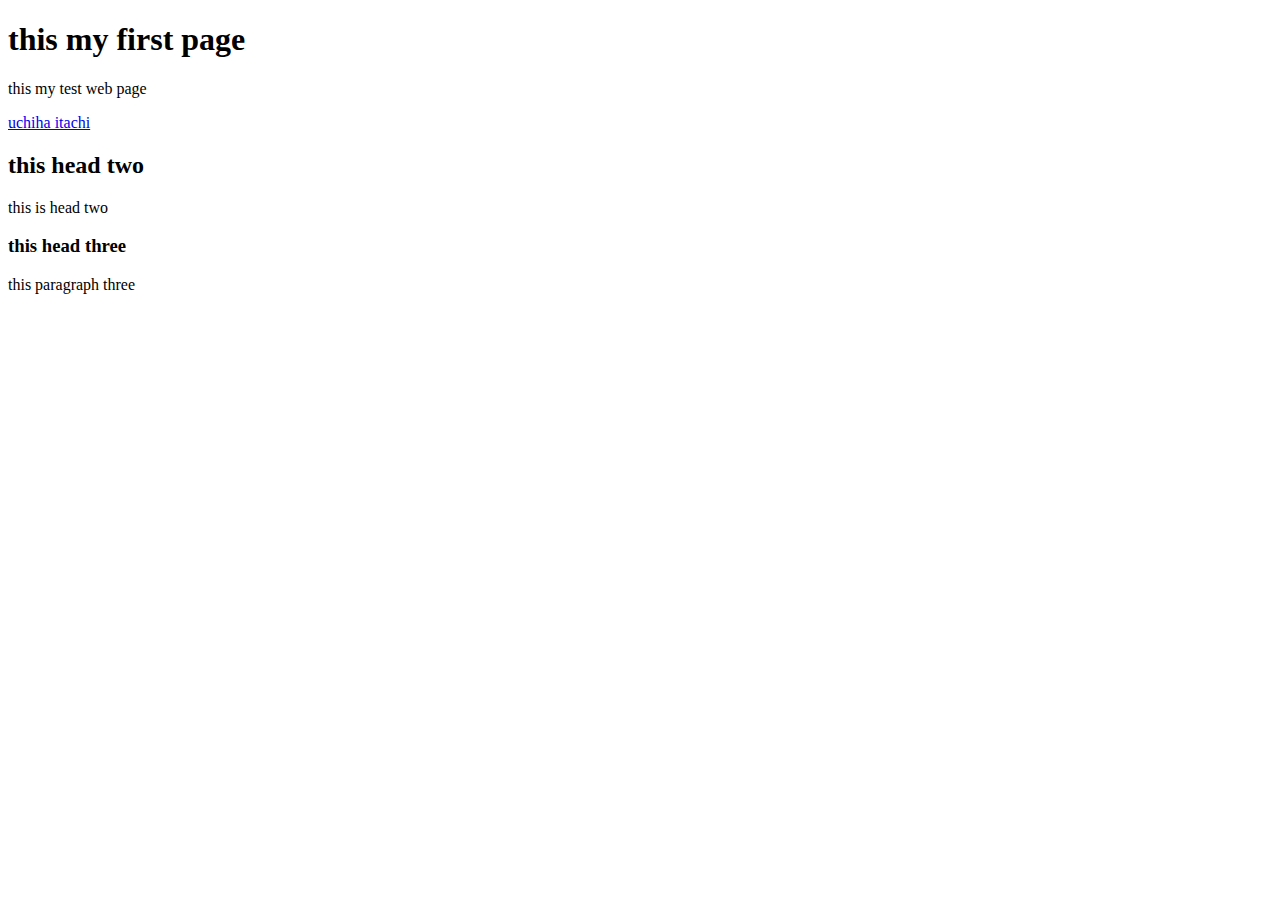
==== html_basic/index.html @ aae60d58 "html page with photo" ====
<!doctype html>
<html lang="en">


<head>
<title> MY first page </title>
</head>
<body> 
<h1>
this my first page<br>
</h1>
<P>this my test web page</P>
<a href="http://m.gettywallpapers.com/wp-content/uploads/2020/06/Wallpaper-Itachi-Uchiha.jpg">uchiha itachi</a>
<h2>this head two</h2>
<p>this is head two</p>
<h3>this head three </h3>
<p> this paragraph three</p>
</body>
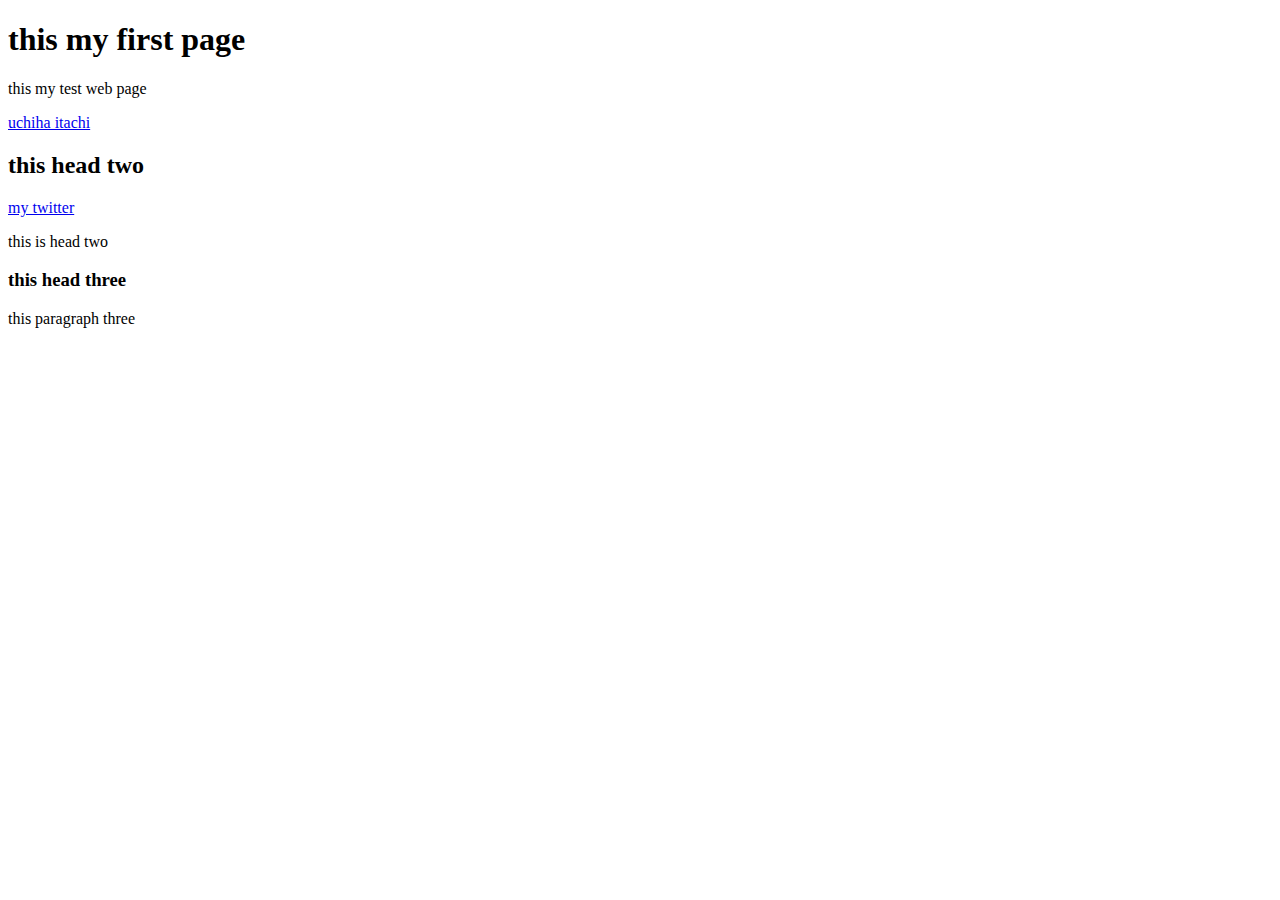
==== commit 7e9322b8: "html page" ====
--- a/html_basic/index.html
+++ b/html_basic/index.html
@@ -12,6 +12,8 @@
 <P>this my test web page</P>
 <a href="http://m.gettywallpapers.com/wp-content/uploads/2020/06/Wallpaper-Itachi-Uchiha.jpg">uchiha itachi</a>
 <h2>this head two</h2>
+<a href="file:///C:/Users/Islam/Desktop/myrepo/html_basic/html_basic/tweets.html">my twitter</a>
+
 <p>this is head two</p>
 <h3>this head three </h3>
 <p> this paragraph three</p>
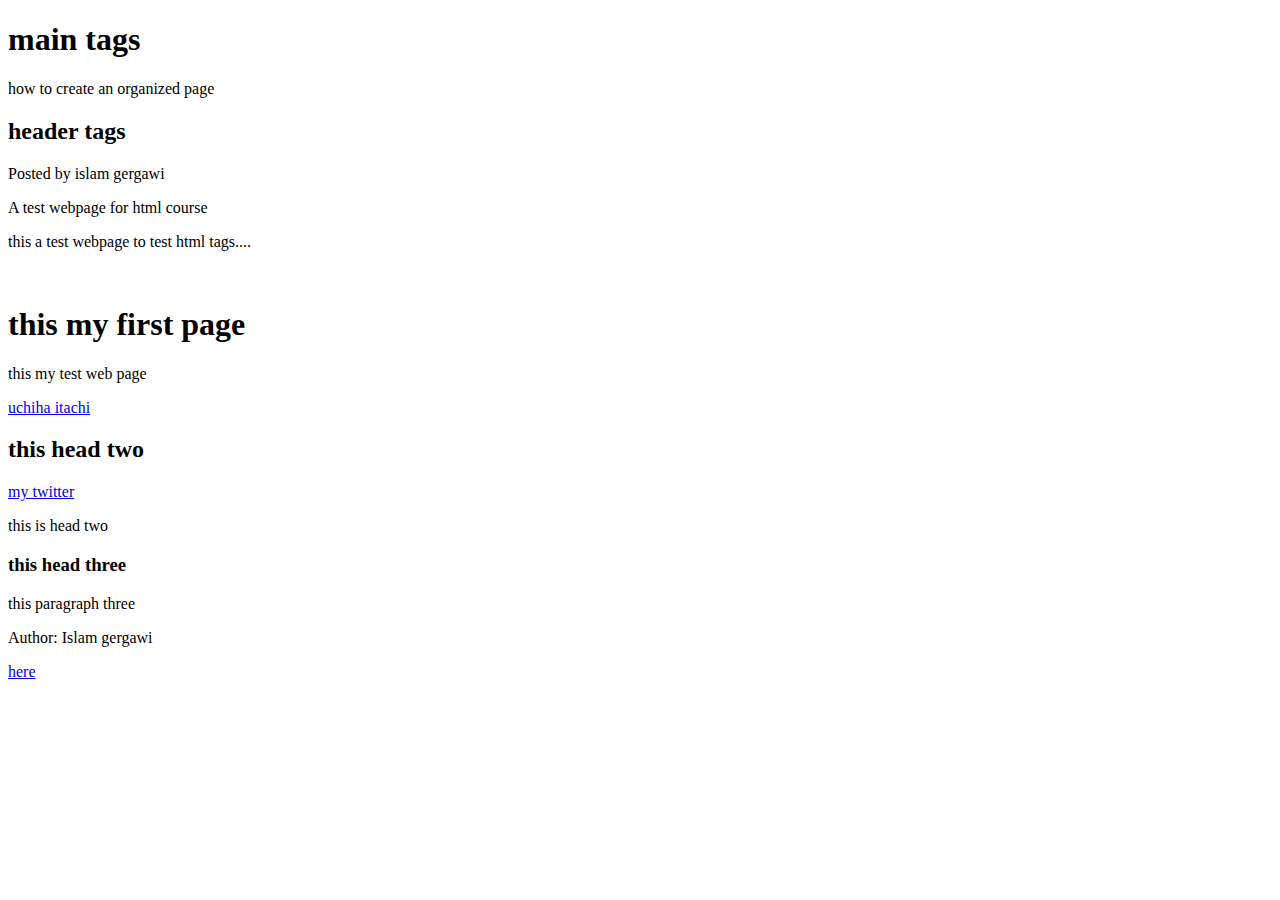
==== commit 2f119ae8: "3. Make a cool website" ====
--- a/html_basic/index.html
+++ b/html_basic/index.html
@@ -6,6 +6,20 @@
 <title> MY first page </title>
 </head>
 <body> 
+<main>
+<h1>main tags</h1>
+<P>how to create an organized page</P>
+<article>
+  <header>
+    <h2>header tags</h2>
+    <p>Posted by islam gergawi</p>
+    <p>A test webpage for html course</p>
+  </header>
+  <p>this a test webpage to test html tags....</p><br>
+  
+</footer>
+</article>
+</main>
 <h1>
 this my first page<br>
 </h1>
@@ -17,5 +31,8 @@
 <p>this is head two</p>
 <h3>this head three </h3>
 <p> this paragraph three</p>
+<footer>
+  <p>Author: Islam gergawi</p>
+  <p><a href="islamgergawi" target="_blank">here</a></p>
 </body>
 
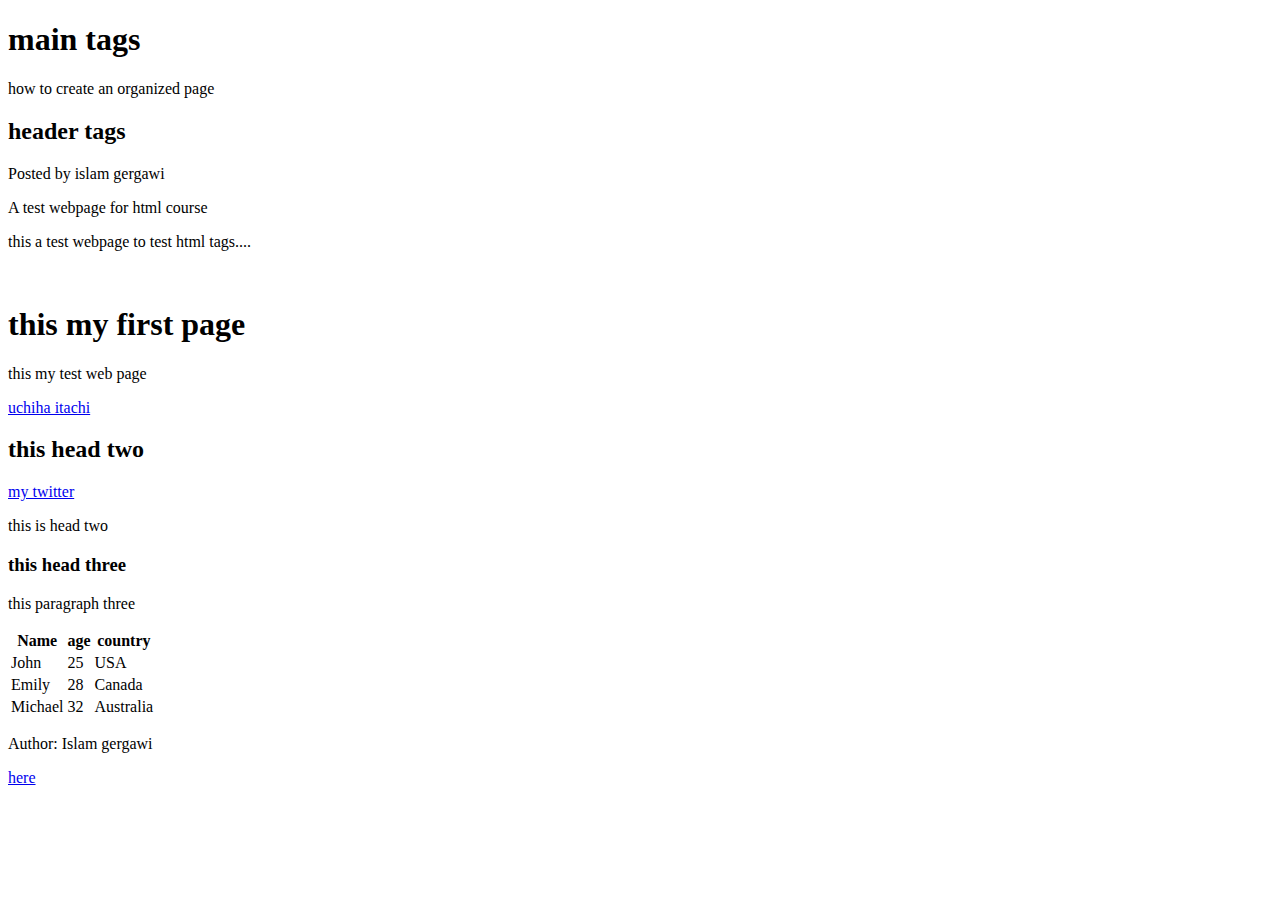
==== commit 88ecadd9: "Add some level of creativity" ====
--- a/html_basic/index.html
+++ b/html_basic/index.html
@@ -31,6 +31,35 @@
 <p>this is head two</p>
 <h3>this head three </h3>
 <p> this paragraph three</p>
+<article>
+<table>
+<thead>
+<tr>
+<th>Name</th>
+<th>age</th>
+<th>country</th>
+</tr>
+</thead>
+<tbody>
+<tr>
+<td>John</td>
+<td>25</td>
+<td>USA</td>
+</tr>
+<tr>
+<td>Emily</td>
+<td>28	</td>
+<td>Canada</td>
+</tr>
+<tr>
+<td>Michael</td>
+<td>32	</td>
+<td>Australia</td>
+</tr>
+
+</tbody>
+</table>
+</article>
 <footer>
   <p>Author: Islam gergawi</p>
   <p><a href="islamgergawi" target="_blank">here</a></p>
